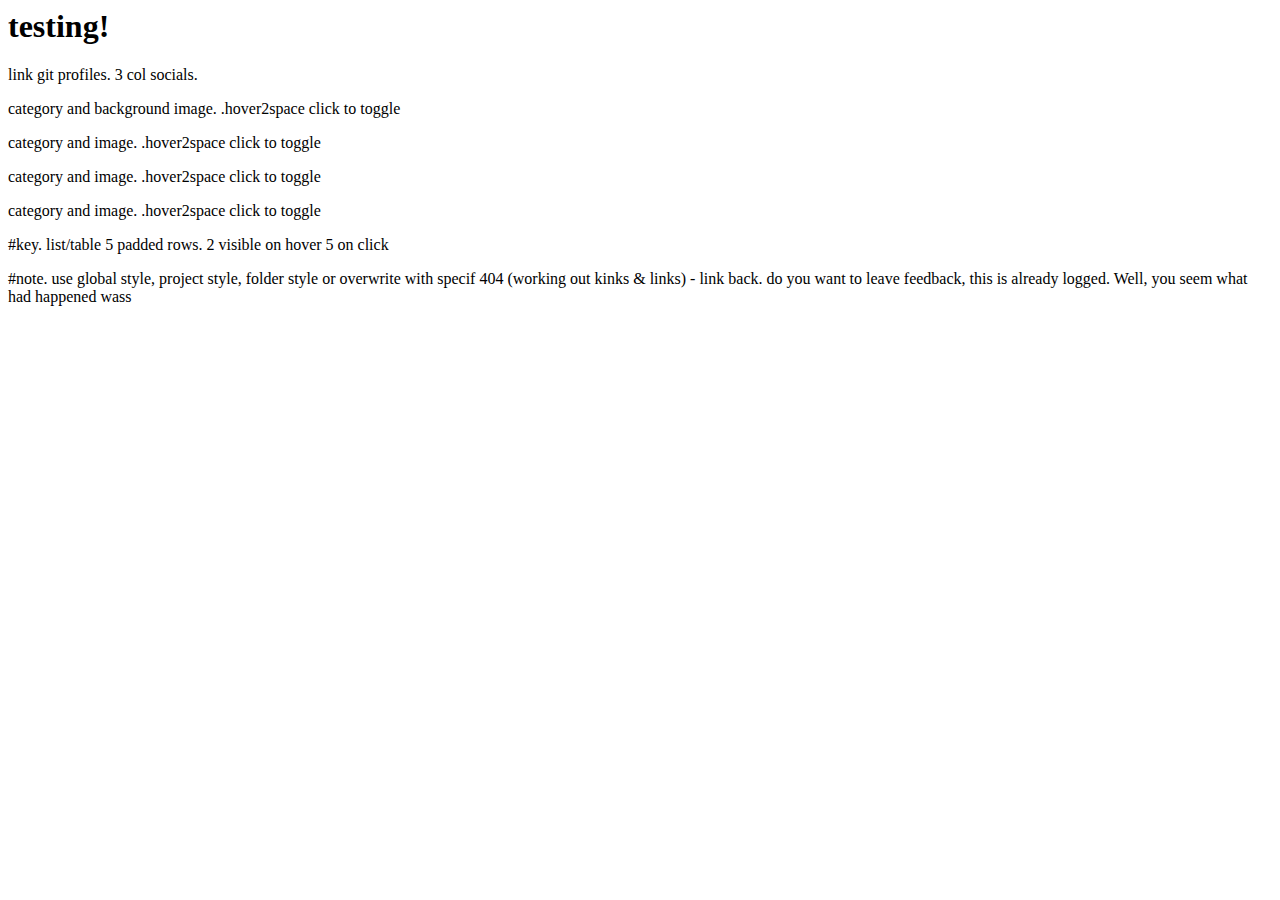
==== index.html @ 35a975c2 "setup index, added notes" ====
<!DOCTYPE html5><html><head><title>scraping skills</title><link/></head><body><h1>testing!</h1><p>link git profiles. 3 col socials.</p><div><p>category and background image. .hover2space click to toggle</p></div><div><p>category and image. .hover2space click to toggle</p></div><div><p>category and image. .hover2space click to toggle</p></div><div><p>category and image. .hover2space click to toggle</p></div><p>#key. list/table 5 padded rows. 2 visible on hover 5 on click</p><p>#note.
use global style, project style, folder style or overwrite with specif
404 (working out kinks & links) - link back. do you want to leave feedback, this is already logged. Well, you seem what had happened wass</p></body></html>
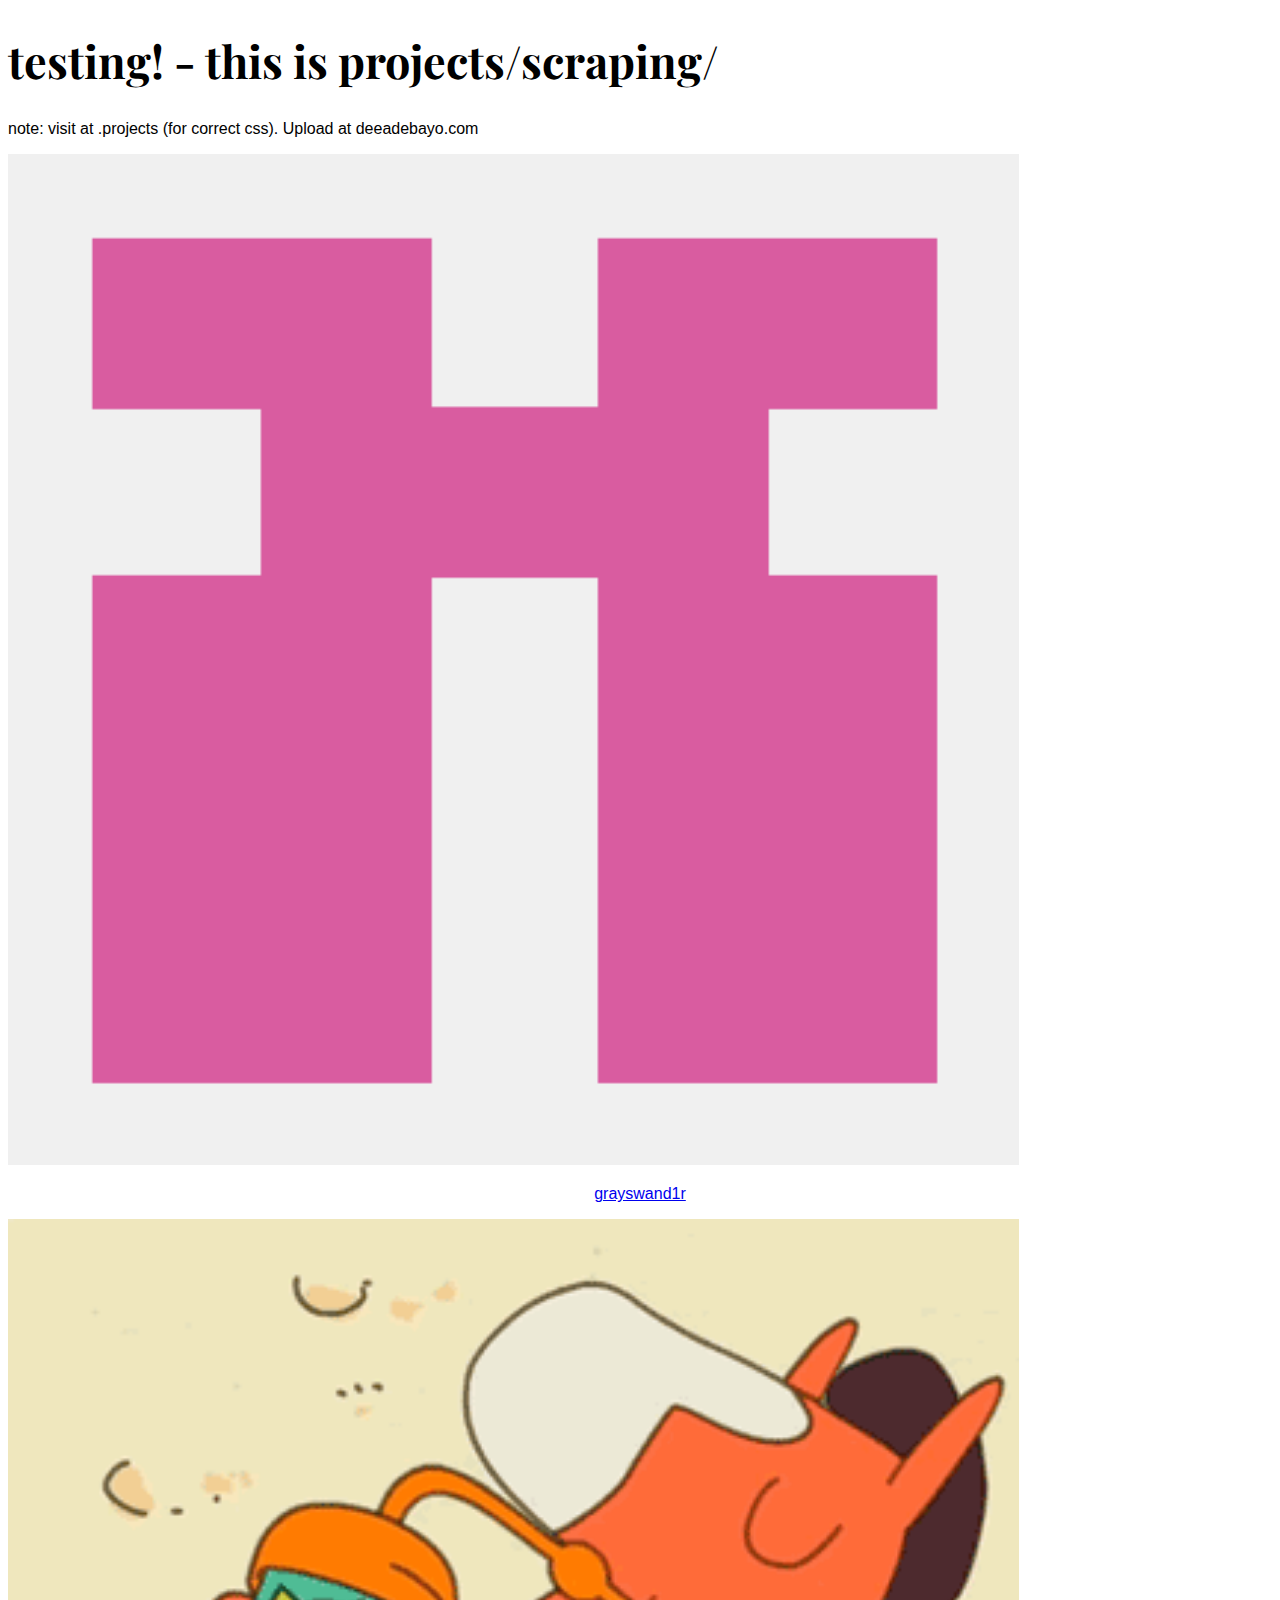
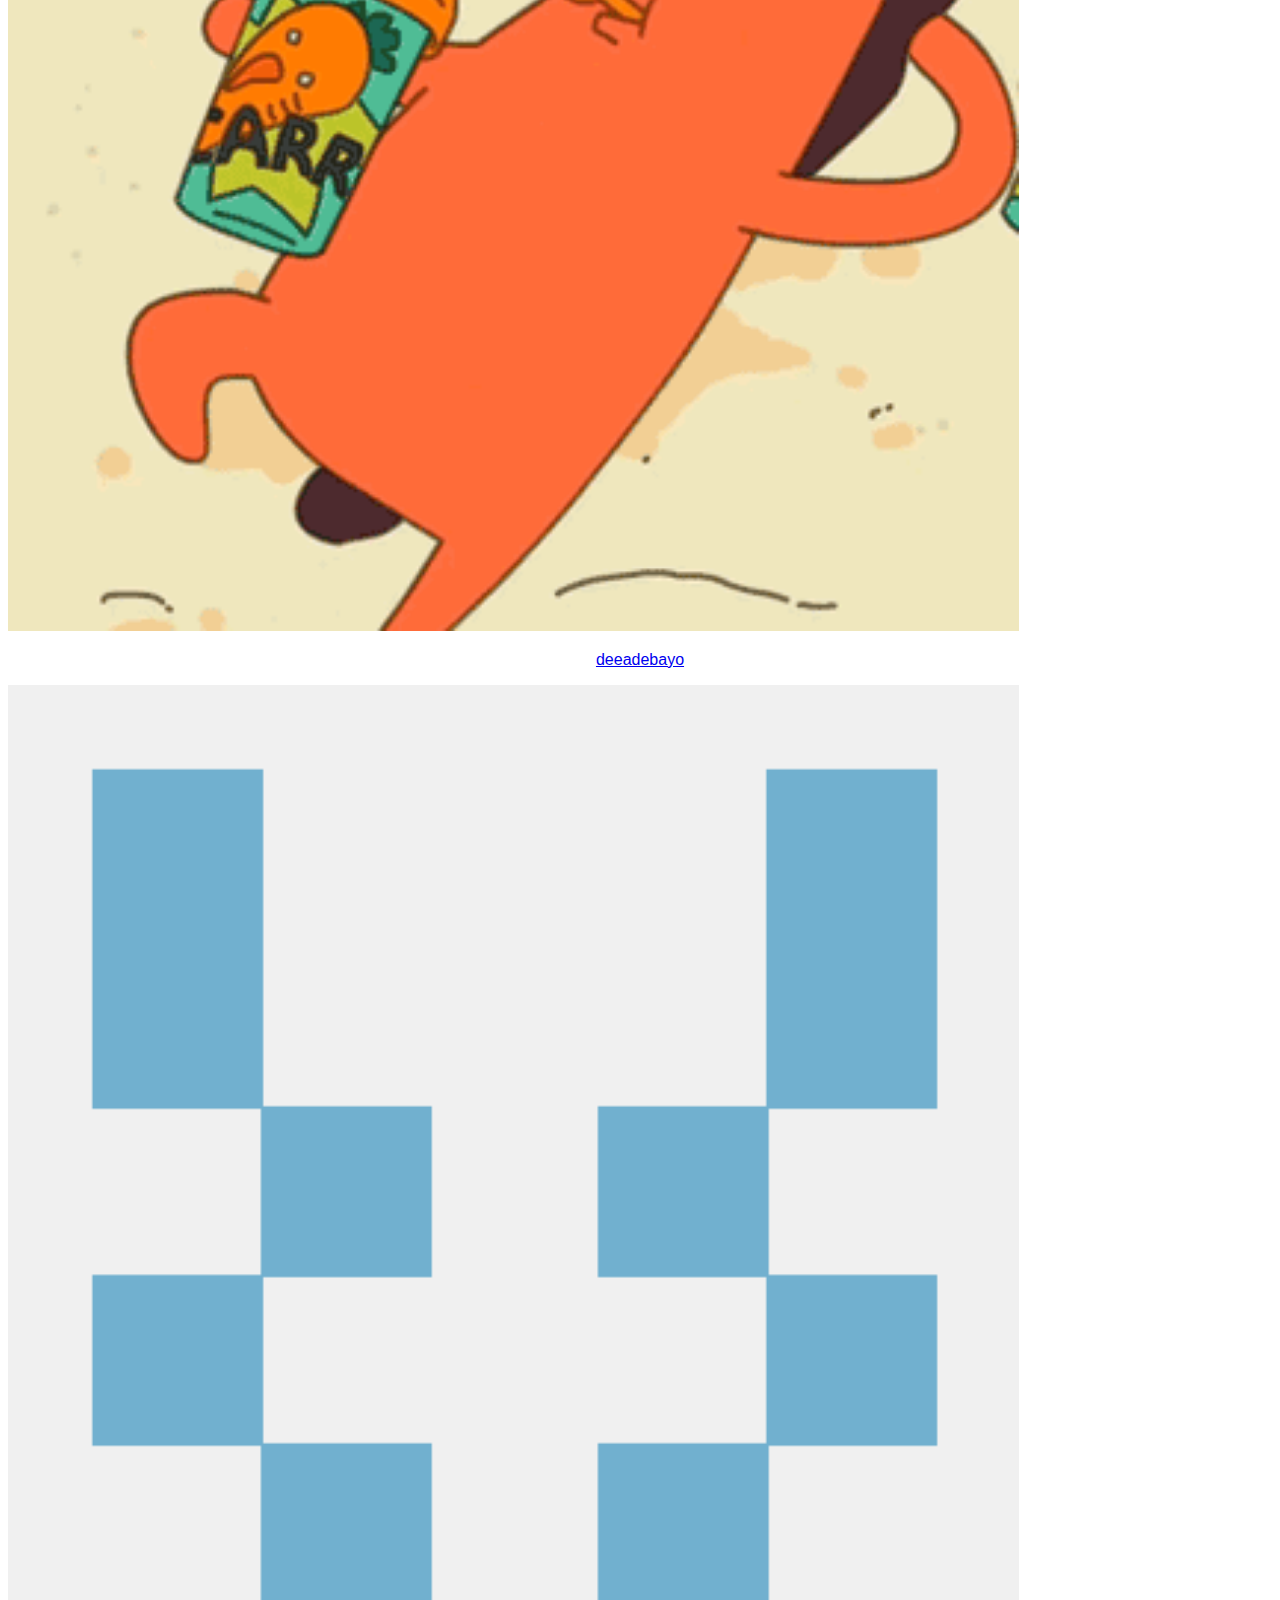
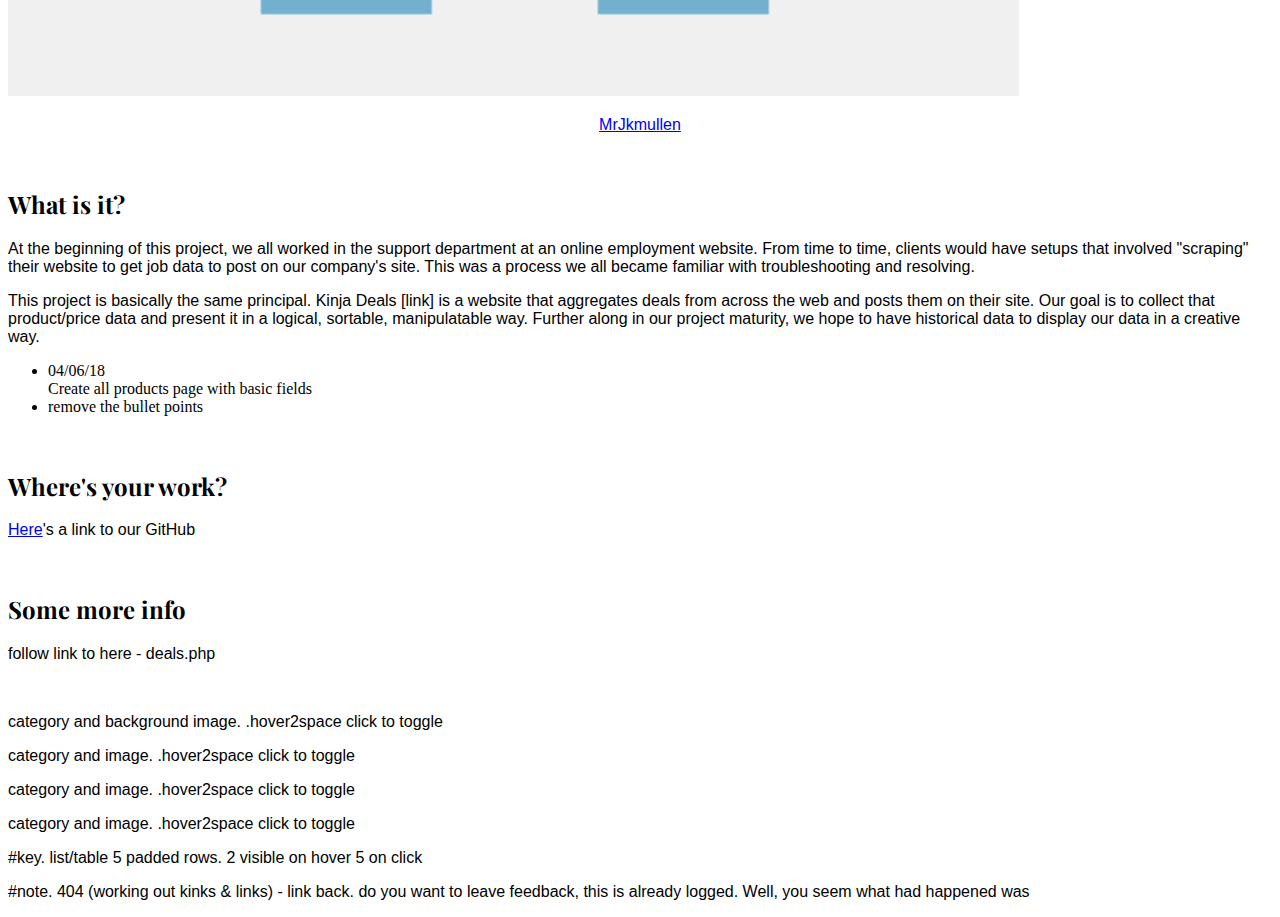
==== commit ca845b1c: "cleaning-up" ====
--- a/index.html
+++ b/index.html
@@ -1,3 +1,2 @@
-<!DOCTYPE html5><html><head><title>scraping skills</title><link/></head><body><h1>testing!</h1><p>link git profiles. 3 col socials.</p><div><p>category and background image. .hover2space click to toggle</p></div><div><p>category and image. .hover2space click to toggle</p></div><div><p>category and image. .hover2space click to toggle</p></div><div><p>category and image. .hover2space click to toggle</p></div><p>#key. list/table 5 padded rows. 2 visible on hover 5 on click</p><p>#note.
-use global style, project style, folder style or overwrite with specif
-404 (working out kinks & links) - link back. do you want to leave feedback, this is already logged. Well, you seem what had happened wass</p></body></html>
+<!DOCTYPE html><html lang="en"><head><!--meta(name="description" content="SEO stuff")--><!--add some web cache stuff - cache-aware script in either .htaccess or html meta tag--><!--meta(http-equiv="Pragma" content="non-cache")--><!--meta(http-equiv="Expires" content="-1")--><!--meta(http-equiv="CACHE-CONTROL" content="NO-CACHE")--><title>scraping skills - ????</title><meta name="description" content="SEO stuff"><meta name="keywords" content="SEO stuff"><meta charset="UTF-8"><meta http-equiv="X-UA-Compatible" content="IE=Edge"><!--meta(name="author", content="Dee Adebayo")--><meta name="viewport" content="width=device-width, initial-scale=1.0"><!--link(rel="stylesheet" href="https://maxcdn.bootstrapcdn.com/font-awesome/4.5.0/css/font-awesome.min.css" ) - check for updates to this library/alternatives--><link rel="stylesheet" href="/public/css/style.css"><link rel="stylesheet" href="public/css/style.css"><!--link(rel="shortcut icon", type="image/x-icon", href="favicon.ico")--></head><body><!--block navigation--><!--.wrapperblock content--><section></section><div class="container-fluid"><div class="container"><div class="row"><h1>testing! - this is projects/scraping/</h1></div><div class="row"><p>note: visit at .projects (for correct css). Upload at deeadebayo.com</p></div><div class="row text-center"><div class="col-sm"><a class="icon-section" href="https://github.com/grayswand1r" target="_new"><img class="img-responsive git-pic" src="public/img/git-joey.png"><p>grayswand1r</p></a></div><div class="col-sm"><a class="icon-section" href="https://github.com/deeadebayo" target="_new"><img class="img-responsive git-pic" src="public/img/git-dee.gif"><p>deeadebayo</p></a></div><div class="col-sm"><a class="icon-section" href="https://github.com/MrJkmullen" target="_new"><img class="img-responsive git-pic" src="public/img/git-john.png"><p>MrJkmullen</p></a></div></div><br><div class="row"><div class="col"><h2>What is it?</h2><p>At the beginning of this project, we all worked in the support department at an online employment website. From time to time, clients would have setups that involved "scraping" their website to get job data to post on our company's site. This was a process we all became familiar with troubleshooting and resolving.</p><p>This project is basically the same principal. Kinja Deals [link] is a website that aggregates deals from across the web and posts them on their site. Our goal is to collect that product/price data and present it in a logical, sortable, manipulatable way. Further along in our project maturity, we hope to have historical data to display our data in a creative way.</p><p><ul><li>04/06/18 <br> Create all products page with basic fields</li><li>remove the bullet points</li></ul></p></div></div><br><div class="row"><div class="col"><h2>Where's your work?</h2><p><a href="https://github.com/grayswand1r/scrapingskills" target="_new">Here</a>'s a link to our GitHub</p></div></div><br><div class="row"><div class="col"><h2>Some more info</h2><p>follow link to here - deals.php</p></div></div><br><div class="row"><div class="col"><p>category and background image. .hover2space click to toggle</p></div><div class="col"><p>category and image. .hover2space click to toggle</p></div><div><p>category and image. .hover2space click to toggle</p></div><div><p>category and image. .hover2space click to toggle</p></div><p>#key. list/table 5 padded rows. 2 visible on hover 5 on click</p><p>#note.
+404 (working out kinks & links) - link back. do you want to leave feedback, this is already logged. Well, you seem what had happened was</p></div></div></div><!--include ./footer.jade--><!--script(src="https://ajax.googleapis.com/ajax/libs/jquery/3.0.0/jquery.min.js") - update JS--><!--script(src='/public/js/scripts.js') no file--><!--script(src="/public/js/footer.js")--></body></html>--- a/public/css/style.css
+++ b/public/css/style.css
@@ -0,0 +1,2 @@
+/*! Resets right after after core variables and mixins (Boot?)  */@import url("https://fonts.googleapis.com/css?family=Playfair+Display");@font-face{font-family:'droid_sans_monoregular';url:"/public/font/DroidSansMono-webfont.woff" format("woff")}p{font-family:"droid_sans_monoregular", Arial, sans-serif}h1,h2,h3,h4,h5,h6{font-family:"Playfair Display", Arial, sans-serif}h1{font-size:45px}.git-pic{width:80%}a.icon-section p{text-align:center}
+/*# sourceMappingURL=style.css.map */--- a/public/css/style.css
+++ b/public/css/style.css
@@ -0,0 +1,2 @@
+/*! Resets right after after core variables and mixins (Boot?)  */@import url("https://fonts.googleapis.com/css?family=Playfair+Display");@font-face{font-family:'droid_sans_monoregular';url:"/public/font/DroidSansMono-webfont.woff" format("woff")}p{font-family:"droid_sans_monoregular", Arial, sans-serif}h1,h2,h3,h4,h5,h6{font-family:"Playfair Display", Arial, sans-serif}h1{font-size:45px}.git-pic{width:80%}a.icon-section p{text-align:center}
+/*# sourceMappingURL=style.css.map */